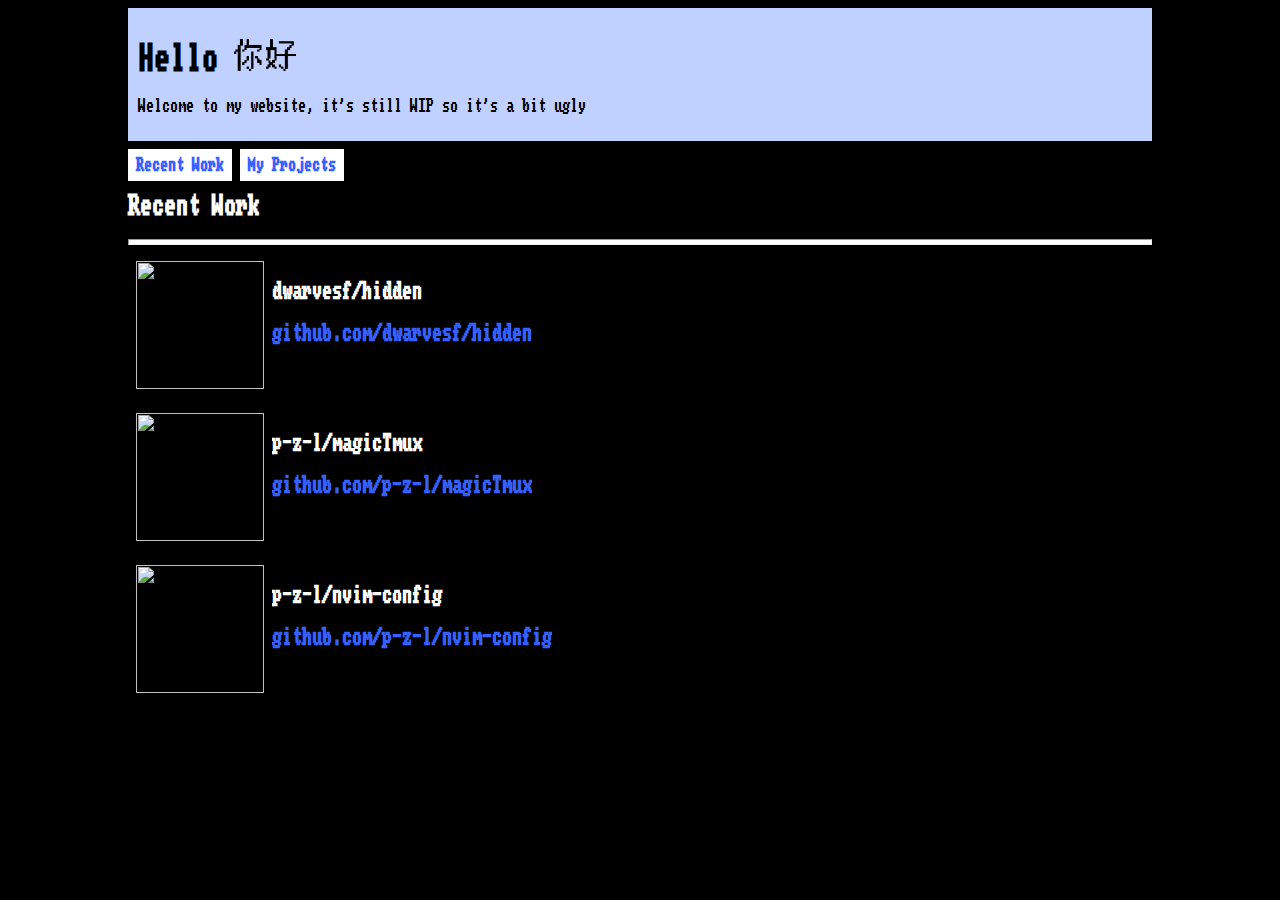
==== projects.html @ 52127f5c "Added projects page" ====
<html lang="en">

<head>
    <meta name="hi" content="hmmmm... what should I put for website description" />
    <meta charset="utf-8">
    <title>PTRZL's website</title>
    <meta name="viewport" content="width=device-width, initial-scale=1">
    <meta name="author" content="PTRZL">
    <link rel="stylesheet" href="css/style.css">
    <script src="http://code.jquery.com/jquery-latest.min.js"></script>
</head>

<body onload="init()">

    <div id="main-content">
        <div id="header-bar">
            <h1>Hello
                <img src="imgs/nihao.png" style="height: 32px;" alt="你好">
            </h1>
            <p>Welcome to my website, it's still WIP so it's a bit ugly</p>
        </div>
        <p>
            <a href="index.html" class="tab-item">Recent Work</a>
            <a href="projects.html" class="tab-item">My Projects</a>
        </p>
        <h2>Recent Work</h2>
        <hr style="top-margin: 24px;height:4px;background-color:white;">
        <div id="content-list">
        </div>
    </div>

    <script src="scripts/projects_main.js"></script>

</body>

</html>
---- css/style.css ----
@font-face {
  font-family: November;
  src: url(../fonts/november.regular.ttf);
}

body {
    background-color: #000000;
    color: #ffffff;
    font-family: November;
}

div#header-bar {
    margin: 0px;
    overflow: hidden;
    background-color: #c0d0ff;
    color: black;
    padding: 10px;
    align: center;
}

div#main-content {
    max-width: 1024px;
    margin-left: auto;
    margin-right: auto;
}

a {
    font-weight: bold;
    word-wrap: break-word;
}

a:        {color: #3660ff;text-decoration: none;}
a:link    {color: #3660ff;text-decoration: none;}
a:visited {color: #3660ff;text-decoration: none;}
a:focus   {color: #3660ff;text-decoration: none;}
a:active  {color: #3660ff;text-decoration: none;}
a:hover   {color: #ffffff;text-decoration: none;background-color: #3640ff;}

img.thumbnail {
    height: 128px;
    max-width: 256px;
    margin-right: 8px;
}

div.list_item {
    margin-top: 8px;
    margin-bottom: 8px;
    padding: 8px;
}
div.list_item:hover {
    background-color: #101020;
}

div.list_item_text_wrapper {
    font-size: 20px;
    font-weight: bold;
    min-height: 128px;
    display: inline-block;
    vertical-align: top;
    max-width: 90%;
    overflow: auto;
}

a.tab-item {
    padding: 8px;
    background-color: white;
}
a.tab-item:hover {
    background-color: #3640ff;
}
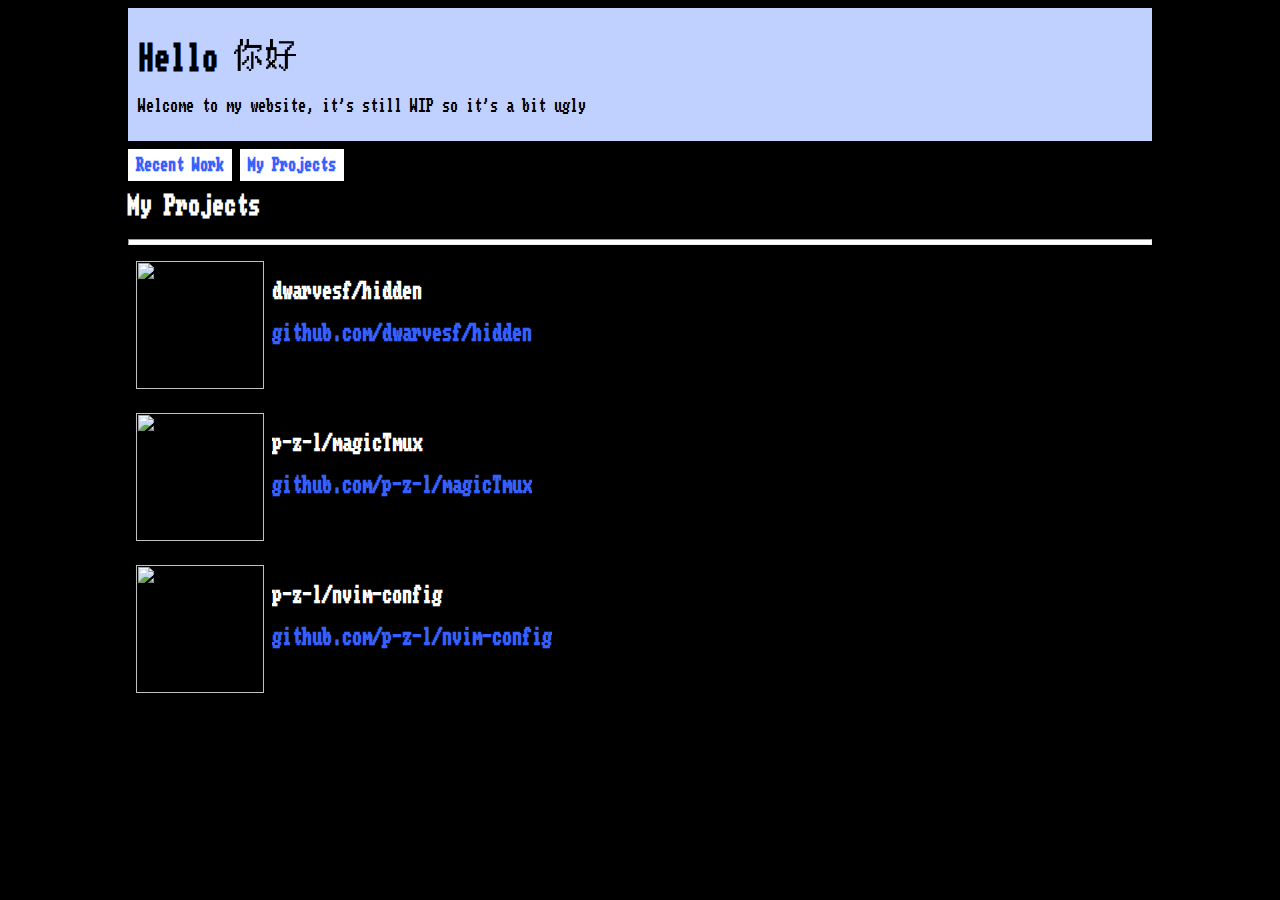
==== commit f6928d1a: "Update projects.html" ====
--- a/projects.html
+++ b/projects.html
@@ -23,7 +23,7 @@
             <a href="index.html" class="tab-item">Recent Work</a>
             <a href="projects.html" class="tab-item">My Projects</a>
         </p>
-        <h2>Recent Work</h2>
+        <h2>My Projects</h2>
         <hr style="top-margin: 24px;height:4px;background-color:white;">
         <div id="content-list">
         </div>
